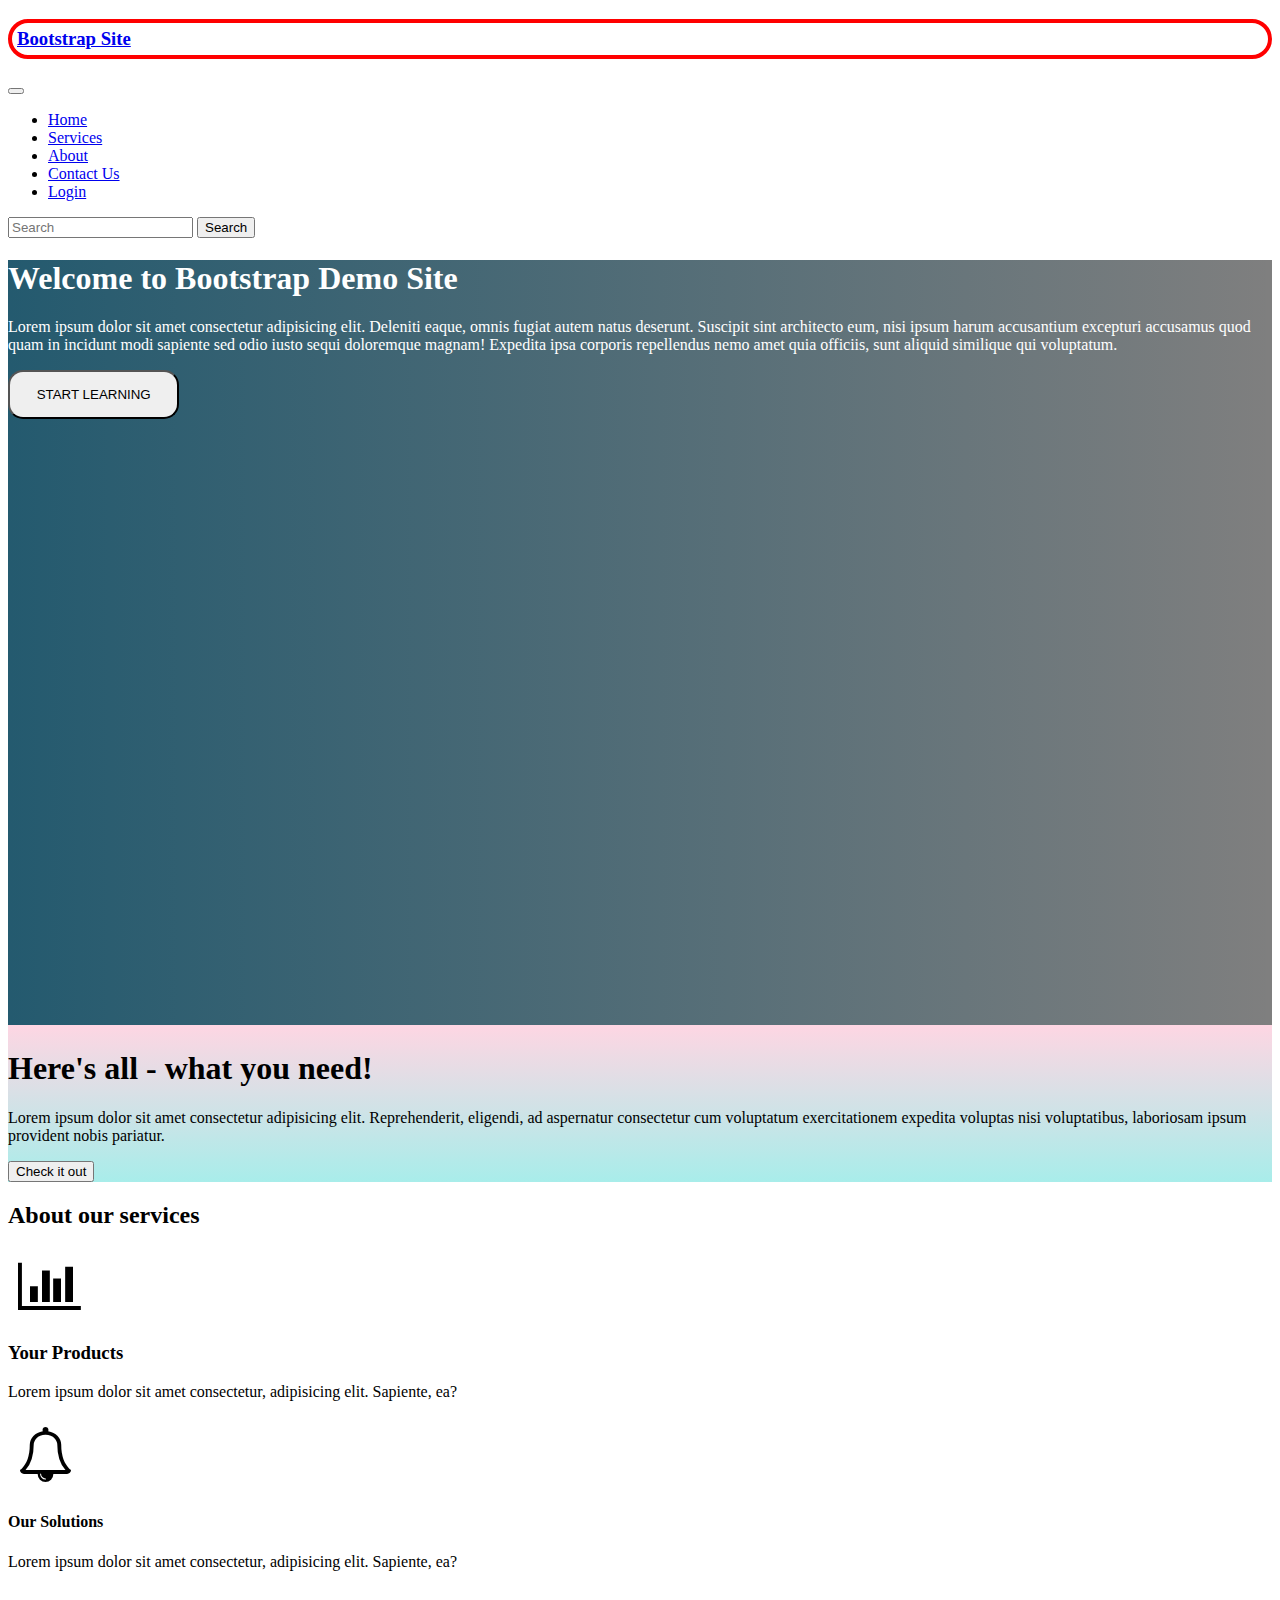
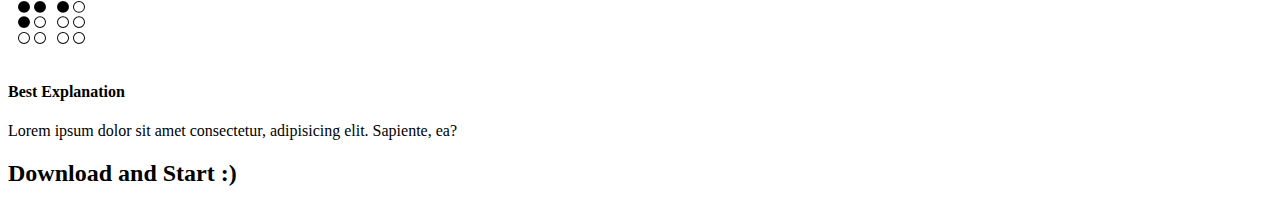
==== index.html @ d9e7f81e "download section start" ====
<!DOCTYPE html>
<html lang="en">

<head>
    <meta charset="UTF-8">
    <meta name="viewport" content="width=device-width, initial-scale=1.0">
    <!-- Fontawesome Icons -->
    <link rel="stylesheet" href="https://cdnjs.cloudflare.com/ajax/libs/font-awesome/4.7.0/css/font-awesome.min.css">
    <!-- Bootstrap CSS -->
    <link rel="stylesheet" href="https://stackpath.bootstrapcdn.com/bootstrap/4.5.0/css/bootstrap.min.css"
        integrity="sha384-9aIt2nRpC12Uk9gS9baDl411NQApFmC26EwAOH8WgZl5MYYxFfc+NcPb1dKGj7Sk" crossorigin="anonymous">
    <!-- Custom CSS -->
    <link rel="stylesheet" href="css/style.css">
    <title>Boostrap Site</title>
</head>

<body>

    <!-- navbar section start -->
    <section>
        <nav class="navbar navbar-expand-lg navbar-light bg-light">
            <a class="navbar-brand ml-5" href="index.html">
                <h3 class="site-title">Bootstrap Site</h3>
            </a>
            <button class="navbar-toggler" type="button" data-toggle="collapse" data-target="#navbarSupportedContent"
                aria-controls="navbarSupportedContent" aria-expanded="false" aria-label="Toggle navigation">
                <span class="navbar-toggler-icon"></span>
            </button>
            <div class="collapse navbar-collapse" id="navbarSupportedContent">
                <ul class="navbar-nav ml-auto">
                    <li class="nav-item active">
                        <a class="nav-link" href="#">Home <span class="sr-only">(current)</span></a>
                    </li>
                    <li class="nav-item">
                        <a class="nav-link" href="#">Services</a>
                    </li>
                    <li class="nav-item">
                        <a class="nav-link" href="#">About</a>
                    </li>
                    <li class="nav-item">
                        <a class="nav-link" href="#">Contact Us</a>
                    </li>
                    <li class="nav-item">
                        <a class="nav-link" href="#">Login</a>
                    </li>
                </ul>
                <form class="form-inline my-2 my-lg-0 mr-4">
                    <input class="form-control mr-sm-2" type="search" placeholder="Search" aria-label="Search">
                    <button class="btn btn-outline-success my-2 my-sm-0" type="submit">Search</button>
                </form>
            </div>
        </nav>
    </section>
    <!-- navbar section end -->

    <!-- header section start -->
    <header class="header">
        <div class="container h-100">
            <div class="row h-100 align-items-center">
                <div class="col-md-12 text-center">
                    <h1>Welcome to Bootstrap Demo Site</h1>
                    <p>Lorem ipsum dolor sit amet consectetur adipisicing elit. Deleniti eaque, omnis fugiat autem natus
                        deserunt. Suscipit sint architecto eum, nisi ipsum harum accusantium excepturi accusamus quod
                        quam in incidunt modi sapiente sed odio iusto sequi doloremque magnam! Expedita ipsa corporis
                        repellendus nemo amet quia officiis, sunt aliquid similique qui voluptatum.</p>
                    <button class="btn btn-primary button1">Start Learning</button>
                </div>
            </div>
        </div>
    </header>
    <!-- header section end -->

    <!-- message section start -->
    <section class="message p-4">
        <div class="container text-center">
            <h1>Here's all - what you need!</h1>
            <p>Lorem ipsum dolor sit amet consectetur adipisicing elit. Reprehenderit, eligendi, ad aspernatur
                consectetur cum voluptatum exercitationem expedita voluptas nisi voluptatibus, laboriosam ipsum
                provident nobis pariatur.</p>
            <button class="btn btn-warning">Check it out</button>
        </div>

    </section>
    <!-- message section end -->

    <!-- about section start -->
    <section class="about p-4">
        <div class="container text-center">
            <h2>About our services</h2>
            <div class="row p-4">
                <div class="col-md-4">
                    <div class="card">
                        <div class="card-body">
                            <i class="fa fa-bar-chart myicon"></i>
                            <h3>Your Products</h3>
                            <p>Lorem ipsum dolor sit amet consectetur, adipisicing elit. Sapiente, ea?</p>
                        </div>
                    </div>
                </div>
                <div class="col-md-4">
                    <div class="card">
                        <div class="card-body">
                            <i class="fa fa-bell-o myicon"></i>
                            <h4>Our Solutions</h4>
                            <p>Lorem ipsum dolor sit amet consectetur, adipisicing elit. Sapiente, ea?</p>
                        </div>
                    </div>
                </div>
                <div class="col-md-4">
                    <div class="card">
                        <div class="card-body">
                            <i class="fa fa-braille myicon"></i>
                            <h4>Best Explanation</h4>
                            <p>Lorem ipsum dolor sit amet consectetur, adipisicing elit. Sapiente, ea?</p>
                        </div>
                    </div>
                </div>
            </div>
        </div>
    </section>
    <!-- about section end -->

    <!-- download section start -->
    <secion class="download p-4">
        <div class="container text-center">
            <h2>Download and Start :)</h2>
            
        </div>

    </secion>
    <!-- download section end -->

    <!-- Bootstrap JS -->
    <script src="https://code.jquery.com/jquery-3.5.1.slim.min.js"
        integrity="sha384-DfXdz2htPH0lsSSs5nCTpuj/zy4C+OGpamoFVy38MVBnE+IbbVYUew+OrCXaRkfj"
        crossorigin="anonymous"></script>
    <script src="https://cdn.jsdelivr.net/npm/popper.js@1.16.0/dist/umd/popper.min.js"
        integrity="sha384-Q6E9RHvbIyZFJoft+2mJbHaEWldlvI9IOYy5n3zV9zzTtmI3UksdQRVvoxMfooAo"
        crossorigin="anonymous"></script>
    <script src="https://stackpath.bootstrapcdn.com/bootstrap/4.5.0/js/bootstrap.min.js"
        integrity="sha384-OgVRvuATP1z7JjHLkuOU7Xw704+h835Lr+6QL9UvYjZE3Ipu6Tp75j7Bh/kR0JKI"
        crossorigin="anonymous"></script>
</body>

</html>
---- css/style.css ----
.header{
    height: 85vh;
    width: 100%;
    background-image: linear-gradient(to right, rgba(12, 72, 95, 0.9), rgba(0,0,0,.5)), url("/img/img1.jpg");
    background-size: cover;
    color: white;
}
.site-title{
    padding: 5px 5px;
    border: 4px solid red;
    border-radius: 20px;
}

.h-100{
    height: 100%;
    width: 100%;
}

.button1{
    padding: 1.1em 2em;
    border-radius: 15px !important;
    text-transform: uppercase;
}
.message{
    padding-top: 4px;
    background-image: linear-gradient(to top, #a8edea 0%, #fed6e3 100%);
}
.myicon{
    font-size: 55px;
    padding: 10px 10px;
}
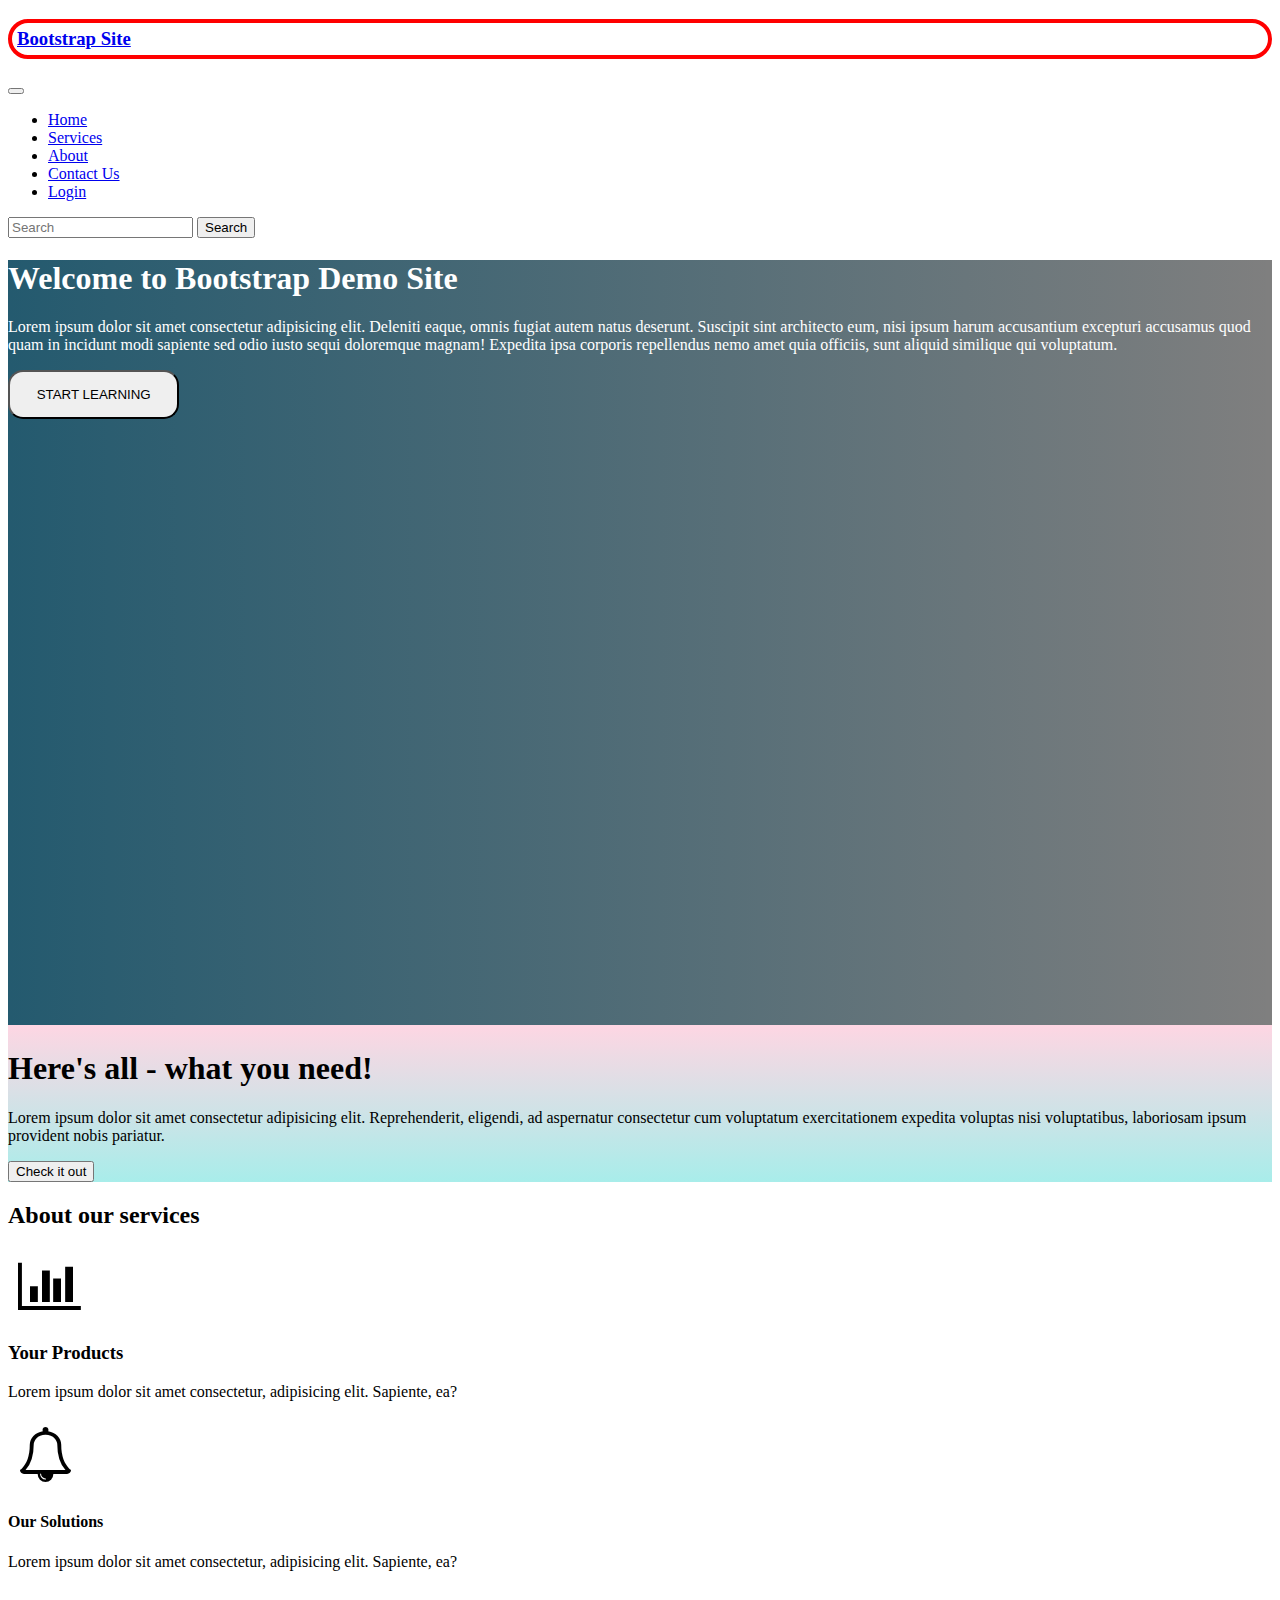
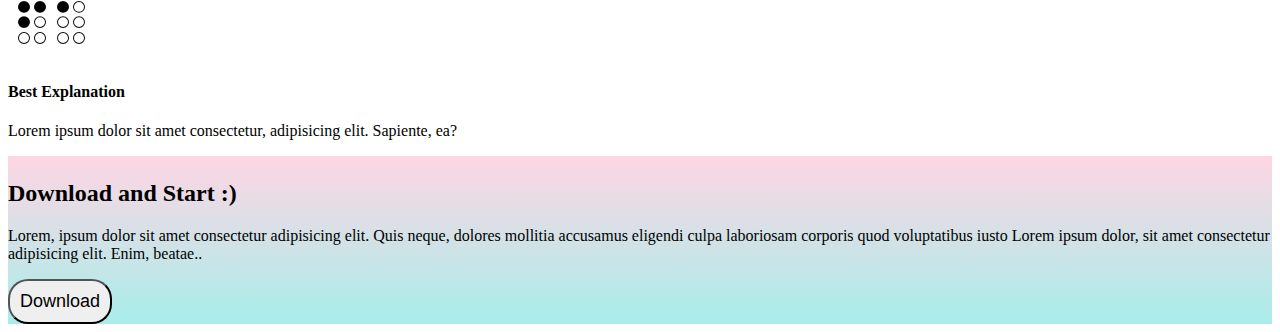
==== commit 8b9f8ac4: "final download section" ====
--- a/index.html
+++ b/index.html
@@ -79,7 +79,6 @@
                 provident nobis pariatur.</p>
             <button class="btn btn-warning">Check it out</button>
         </div>
-
     </section>
     <!-- message section end -->
 
@@ -121,13 +120,15 @@
     <!-- about section end -->
 
     <!-- download section start -->
-    <secion class="download p-4">
+    <section class="message p-4">
         <div class="container text-center">
             <h2>Download and Start :)</h2>
-            
+            <p>Lorem, ipsum dolor sit amet consectetur adipisicing elit. Quis neque, dolores mollitia accusamus eligendi
+                culpa laboriosam corporis quod voluptatibus iusto Lorem ipsum dolor, sit amet consectetur adipisicing
+                elit. Enim, beatae..</p>
+            <button class="btn btn-danger button3">Download</button>
         </div>
-
-    </secion>
+    </section>
     <!-- download section end -->
 
     <!-- Bootstrap JS -->
--- a/css/style.css
+++ b/css/style.css
@@ -28,4 +28,9 @@
 .myicon{
     font-size: 55px;
     padding: 10px 10px;
-}+}
+.button3{
+    font-size: 18px;
+    padding: 10px 10px;
+    border-radius: 20px;
+}
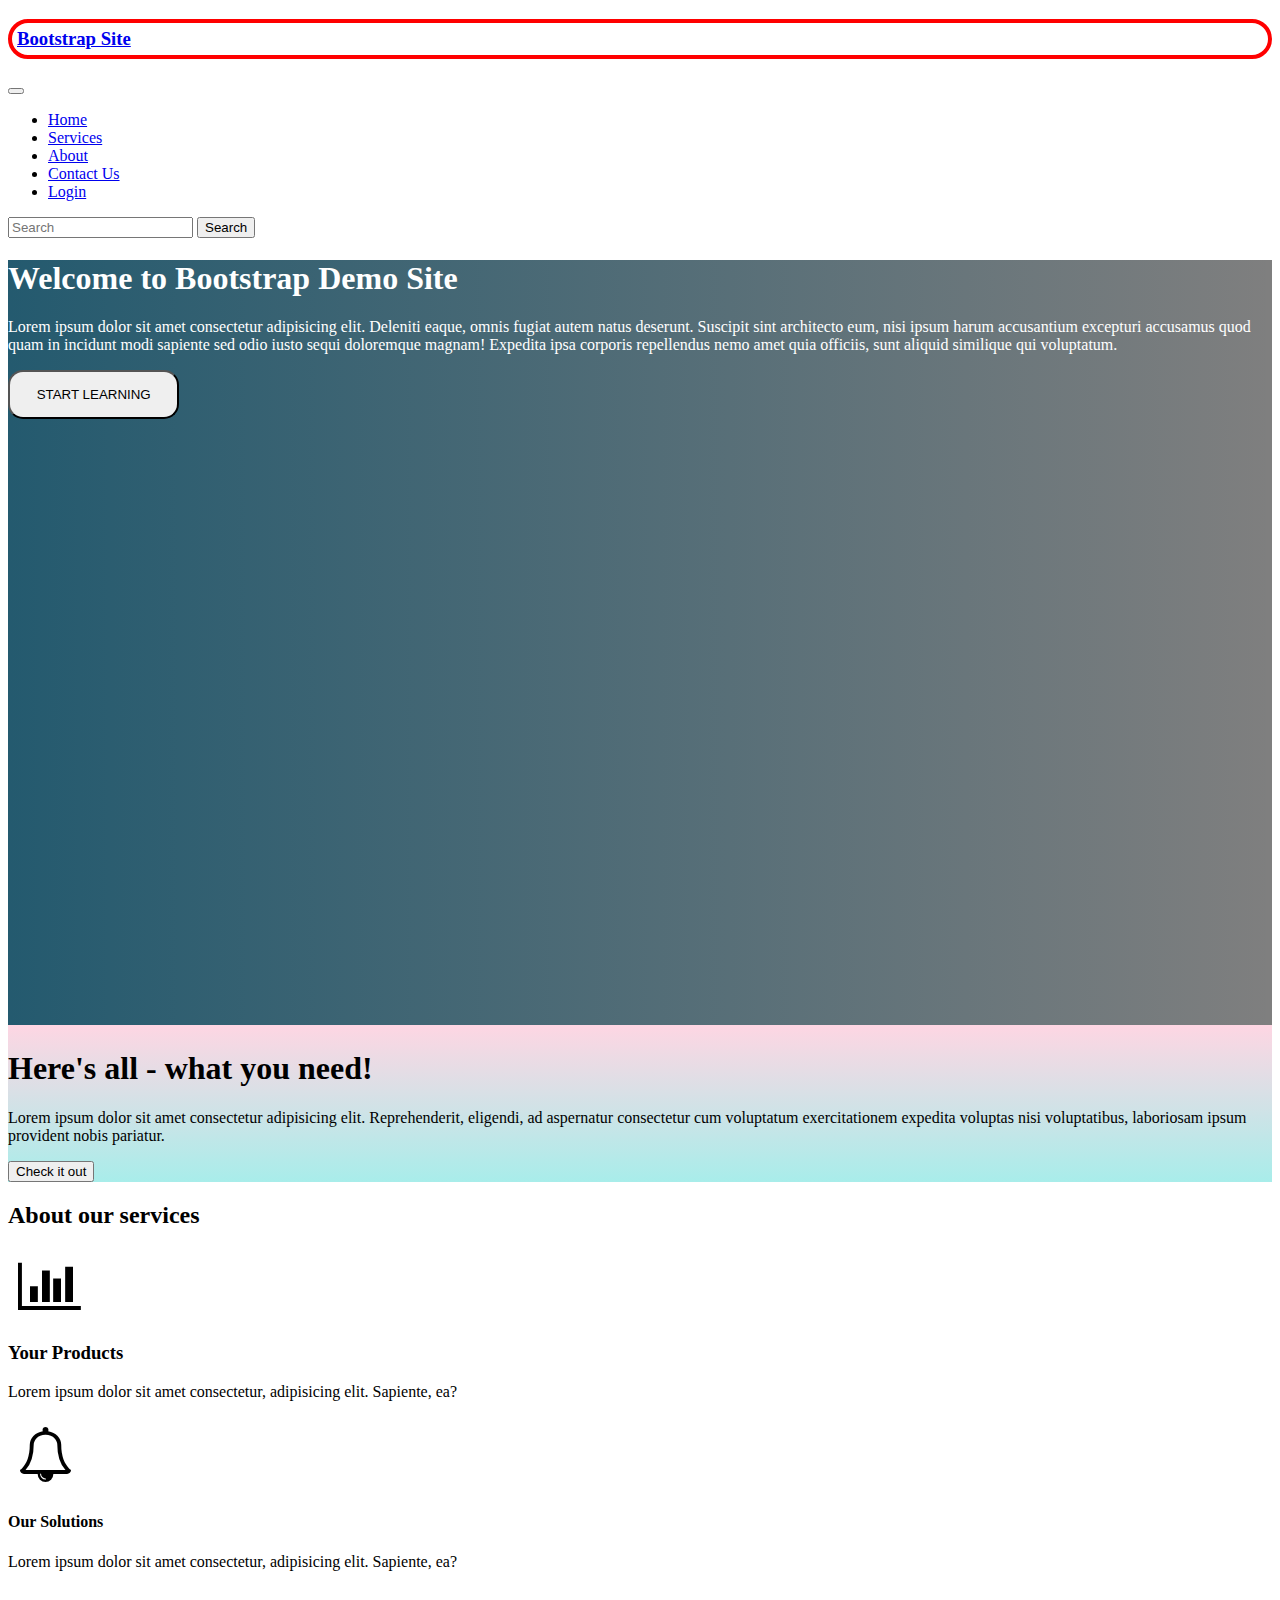
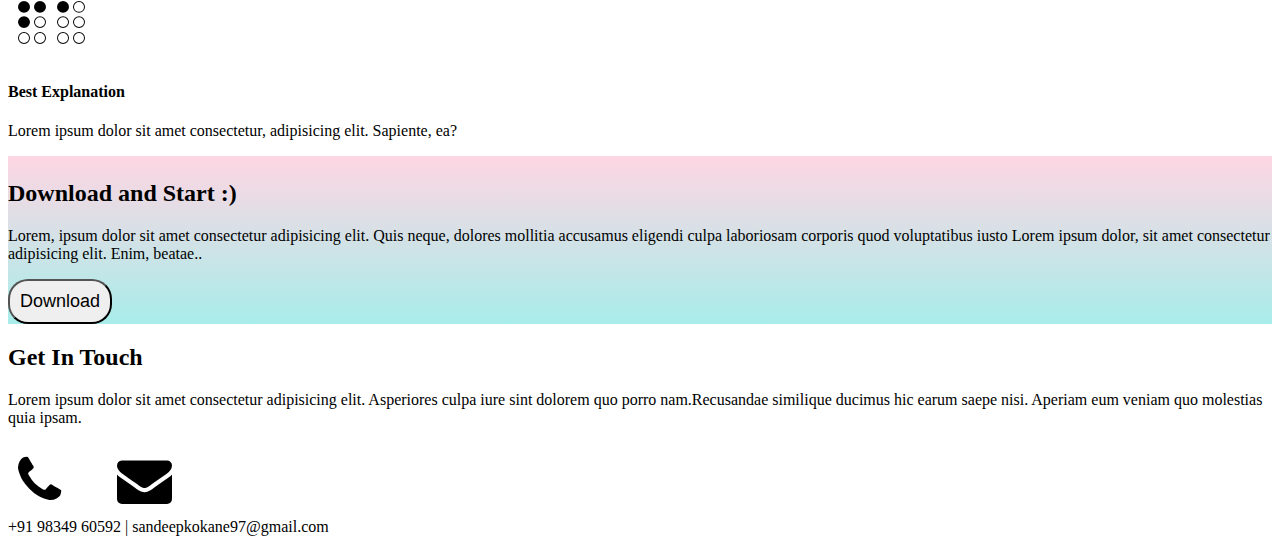
==== commit 842971d0: "final contact us section" ====
--- a/index.html
+++ b/index.html
@@ -131,6 +131,19 @@
     </section>
     <!-- download section end -->
 
+    <!-- contact us section start -->
+    <section class="contact p-4">
+        <div class="container text-center">
+            <h2>Get In Touch</h2>
+            <p>Lorem ipsum dolor sit amet consectetur adipisicing elit. Asperiores culpa iure sint dolorem quo porro
+                nam.Recusandae similique ducimus hic earum saepe nisi. Aperiam eum veniam quo molestias quia ipsam.</p>
+                <i class="fa fa-phone myicon text-danger"></i>&nbsp;&nbsp;&nbsp;&nbsp;&nbsp;&nbsp;&nbsp;&nbsp;
+                <i class="fa fa-envelope myicon text-dark"></i><br>
+                <span>+91 98349 60592 | sandeepkokane97@gmail.com</span>
+        </div>
+    </section>
+    <!-- contact us section end -->
+
     <!-- Bootstrap JS -->
     <script src="https://code.jquery.com/jquery-3.5.1.slim.min.js"
         integrity="sha384-DfXdz2htPH0lsSSs5nCTpuj/zy4C+OGpamoFVy38MVBnE+IbbVYUew+OrCXaRkfj"
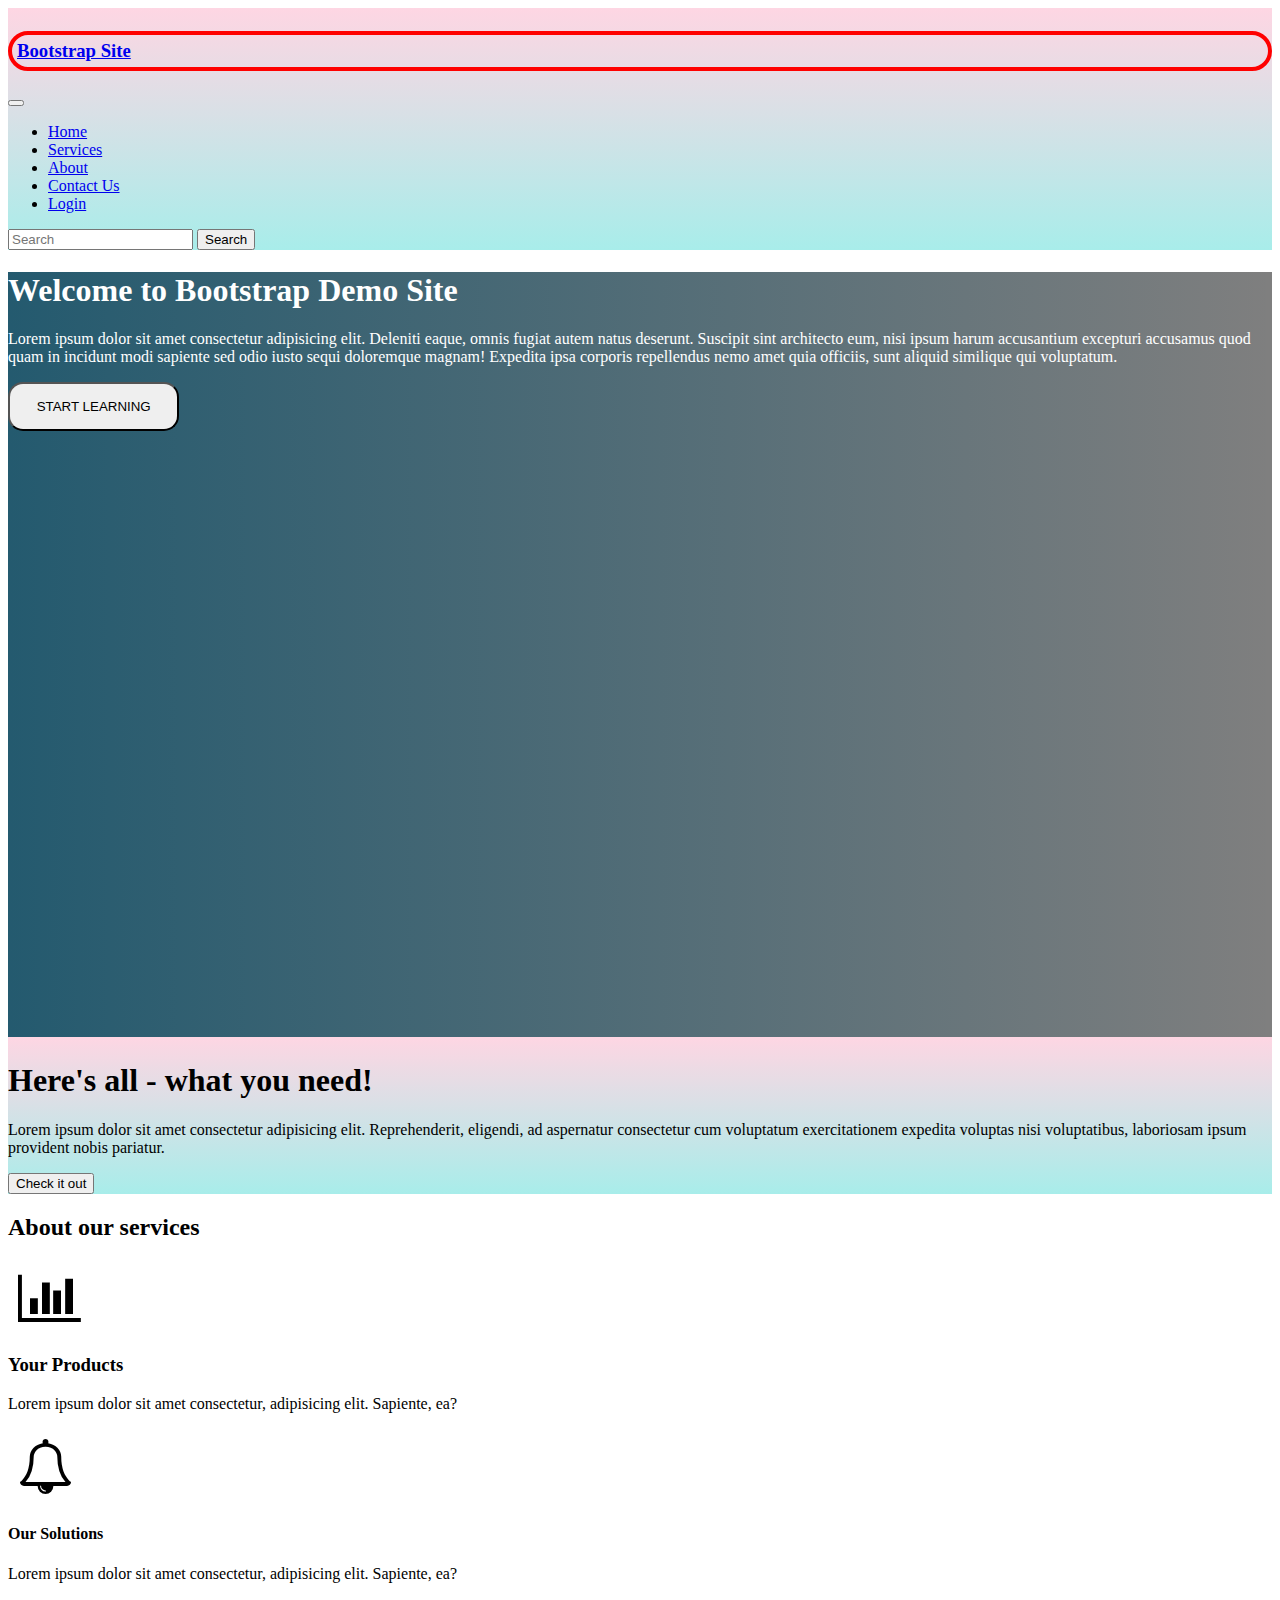
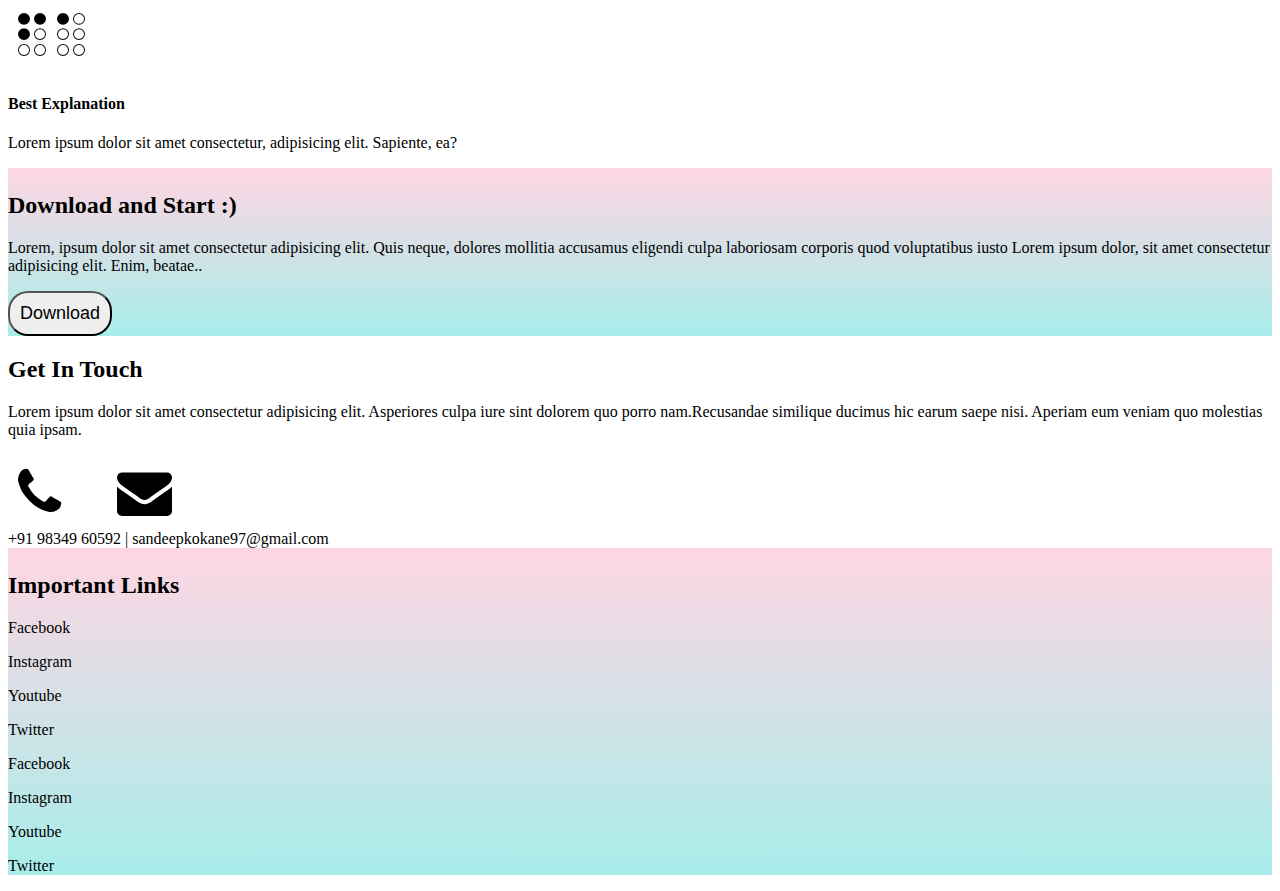
==== commit 787feb41: "final links section" ====
--- a/index.html
+++ b/index.html
@@ -18,7 +18,7 @@
 
     <!-- navbar section start -->
     <section>
-        <nav class="navbar navbar-expand-lg navbar-light bg-light">
+        <nav class="navbar navbar-expand-lg navbar-light bg-light message">
             <a class="navbar-brand ml-5" href="index.html">
                 <h3 class="site-title">Bootstrap Site</h3>
             </a>
@@ -137,12 +137,34 @@
             <h2>Get In Touch</h2>
             <p>Lorem ipsum dolor sit amet consectetur adipisicing elit. Asperiores culpa iure sint dolorem quo porro
                 nam.Recusandae similique ducimus hic earum saepe nisi. Aperiam eum veniam quo molestias quia ipsam.</p>
-                <i class="fa fa-phone myicon text-danger"></i>&nbsp;&nbsp;&nbsp;&nbsp;&nbsp;&nbsp;&nbsp;&nbsp;
-                <i class="fa fa-envelope myicon text-dark"></i><br>
-                <span>+91 98349 60592 | sandeepkokane97@gmail.com</span>
+            <i class="fa fa-phone myicon text-danger"></i>&nbsp;&nbsp;&nbsp;&nbsp;&nbsp;&nbsp;&nbsp;&nbsp;
+            <i class="fa fa-envelope myicon text-dark"></i><br>
+            <span>+91 98349 60592 | sandeepkokane97@gmail.com</span>
         </div>
     </section>
     <!-- contact us section end -->
+
+    <!-- links section start -->
+    <div class="message p-4">
+        <div class="container text-center">
+            <h2>Important Links </h2>
+            <div class="row">
+                <div class="col-md-4 offset-md-1">
+                    <p>Facebook</p>
+                    <p>Instagram</p>
+                    <p>Youtube</p>
+                    <p>Twitter</p>
+                </div>
+                <div class="col-md-4 offset-md-1">
+                    <p>Facebook</p>
+                    <p>Instagram</p>
+                    <p>Youtube</p>
+                    <p>Twitter</p>
+                </div>
+            </div>
+        </div>
+    </div>
+    <!-- links section ends -->
 
     <!-- Bootstrap JS -->
     <script src="https://code.jquery.com/jquery-3.5.1.slim.min.js"
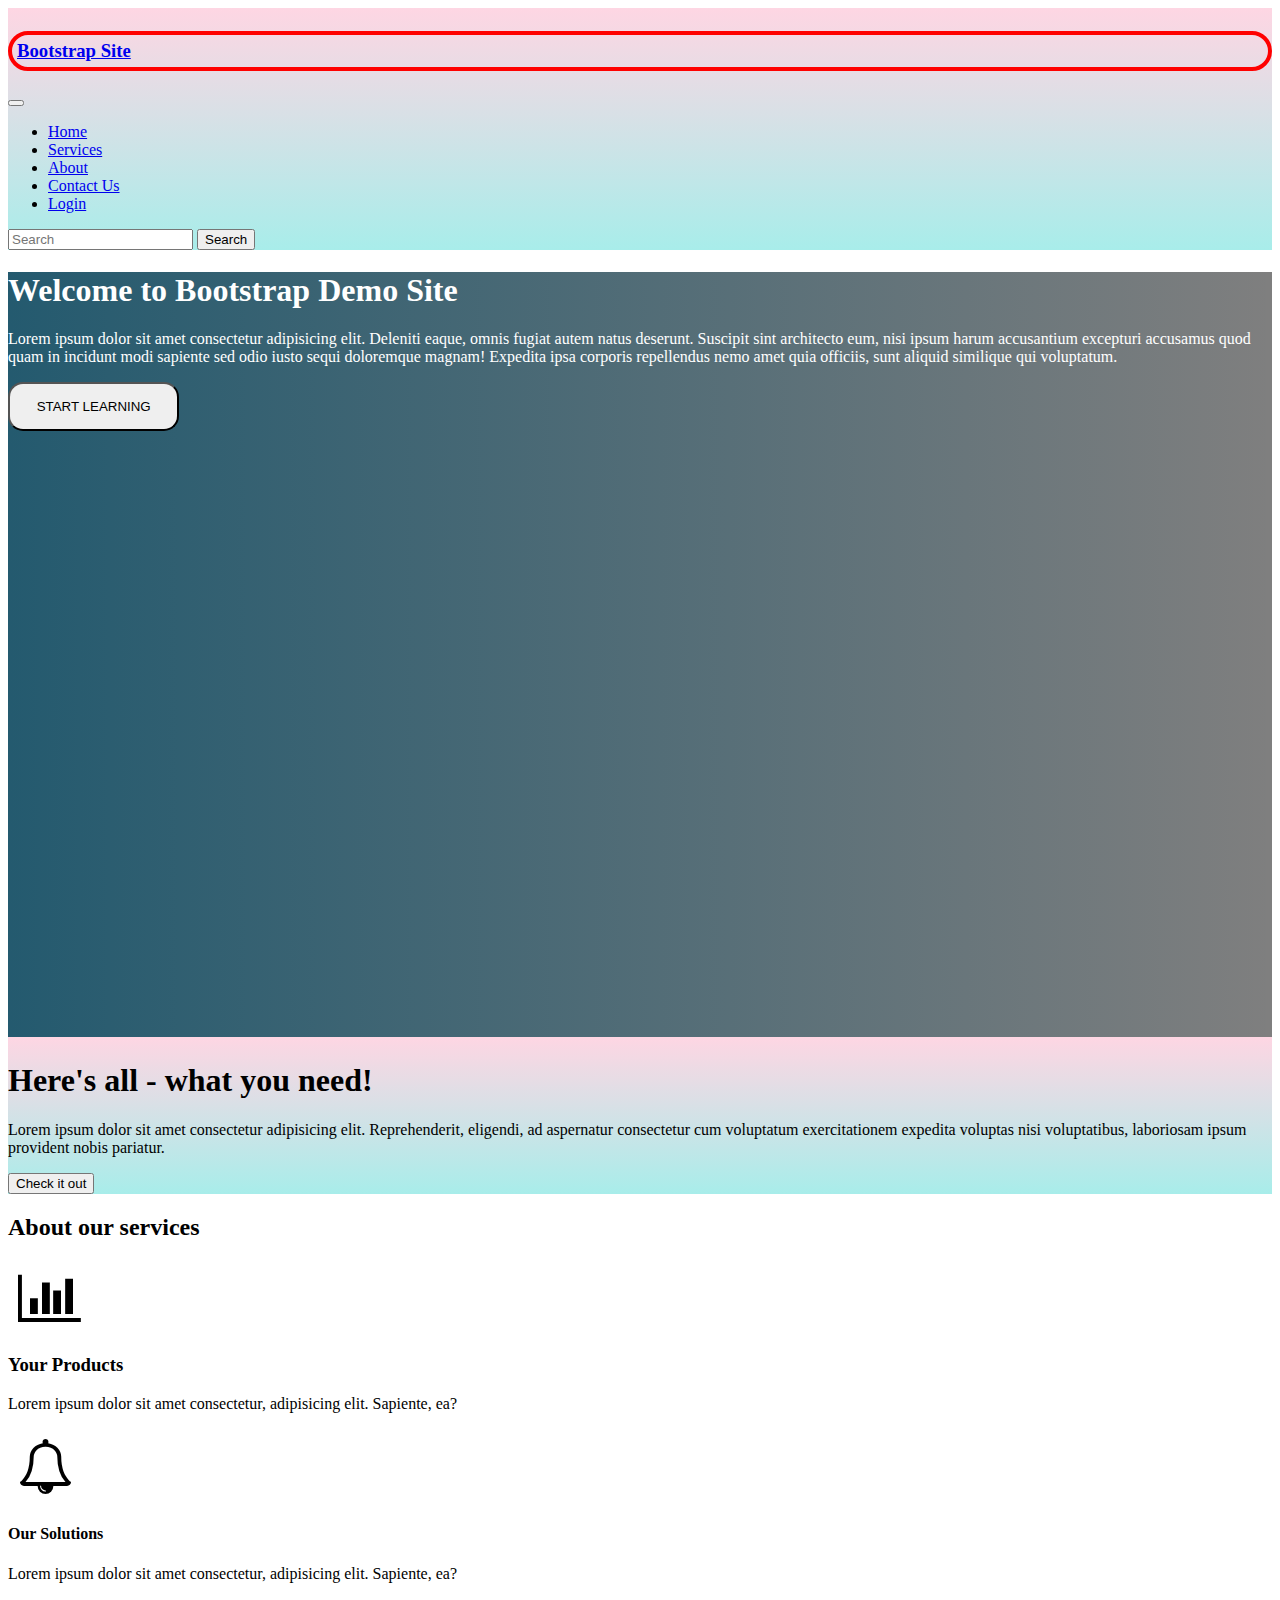
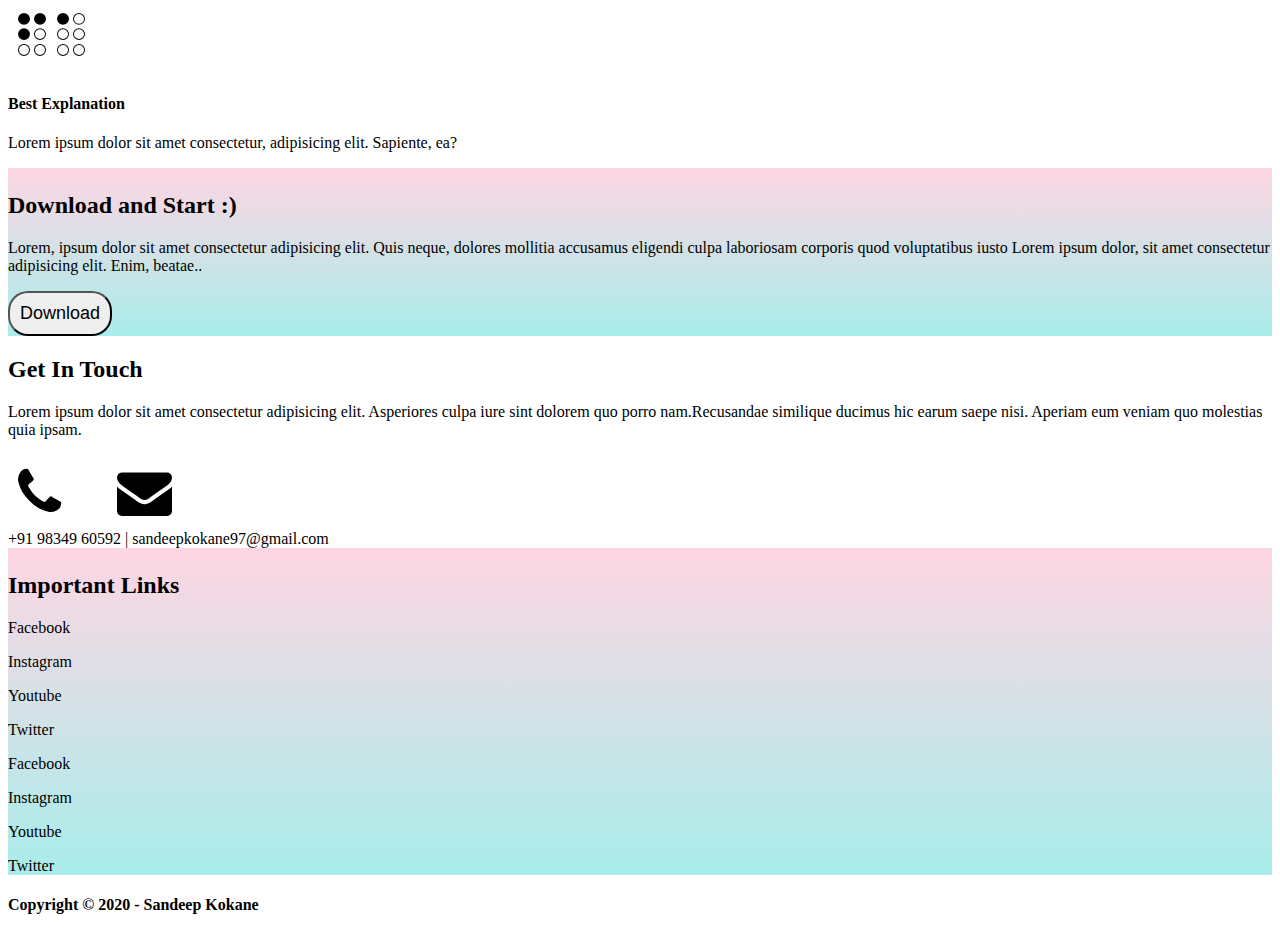
==== commit 0c3afb1c: "final footer" ====
--- a/index.html
+++ b/index.html
@@ -166,6 +166,14 @@
     </div>
     <!-- links section ends -->
 
+    <!-- footer section start -->
+    <footer class="footer bg-dark text-light text-center pt-2 pb-2">
+        <div class="container">
+            <h4>Copyright &copy; 2020 - Sandeep Kokane</h4>
+        </div>
+    </footer>
+    <!-- footer section ends -->
+
     <!-- Bootstrap JS -->
     <script src="https://code.jquery.com/jquery-3.5.1.slim.min.js"
         integrity="sha384-DfXdz2htPH0lsSSs5nCTpuj/zy4C+OGpamoFVy38MVBnE+IbbVYUew+OrCXaRkfj"
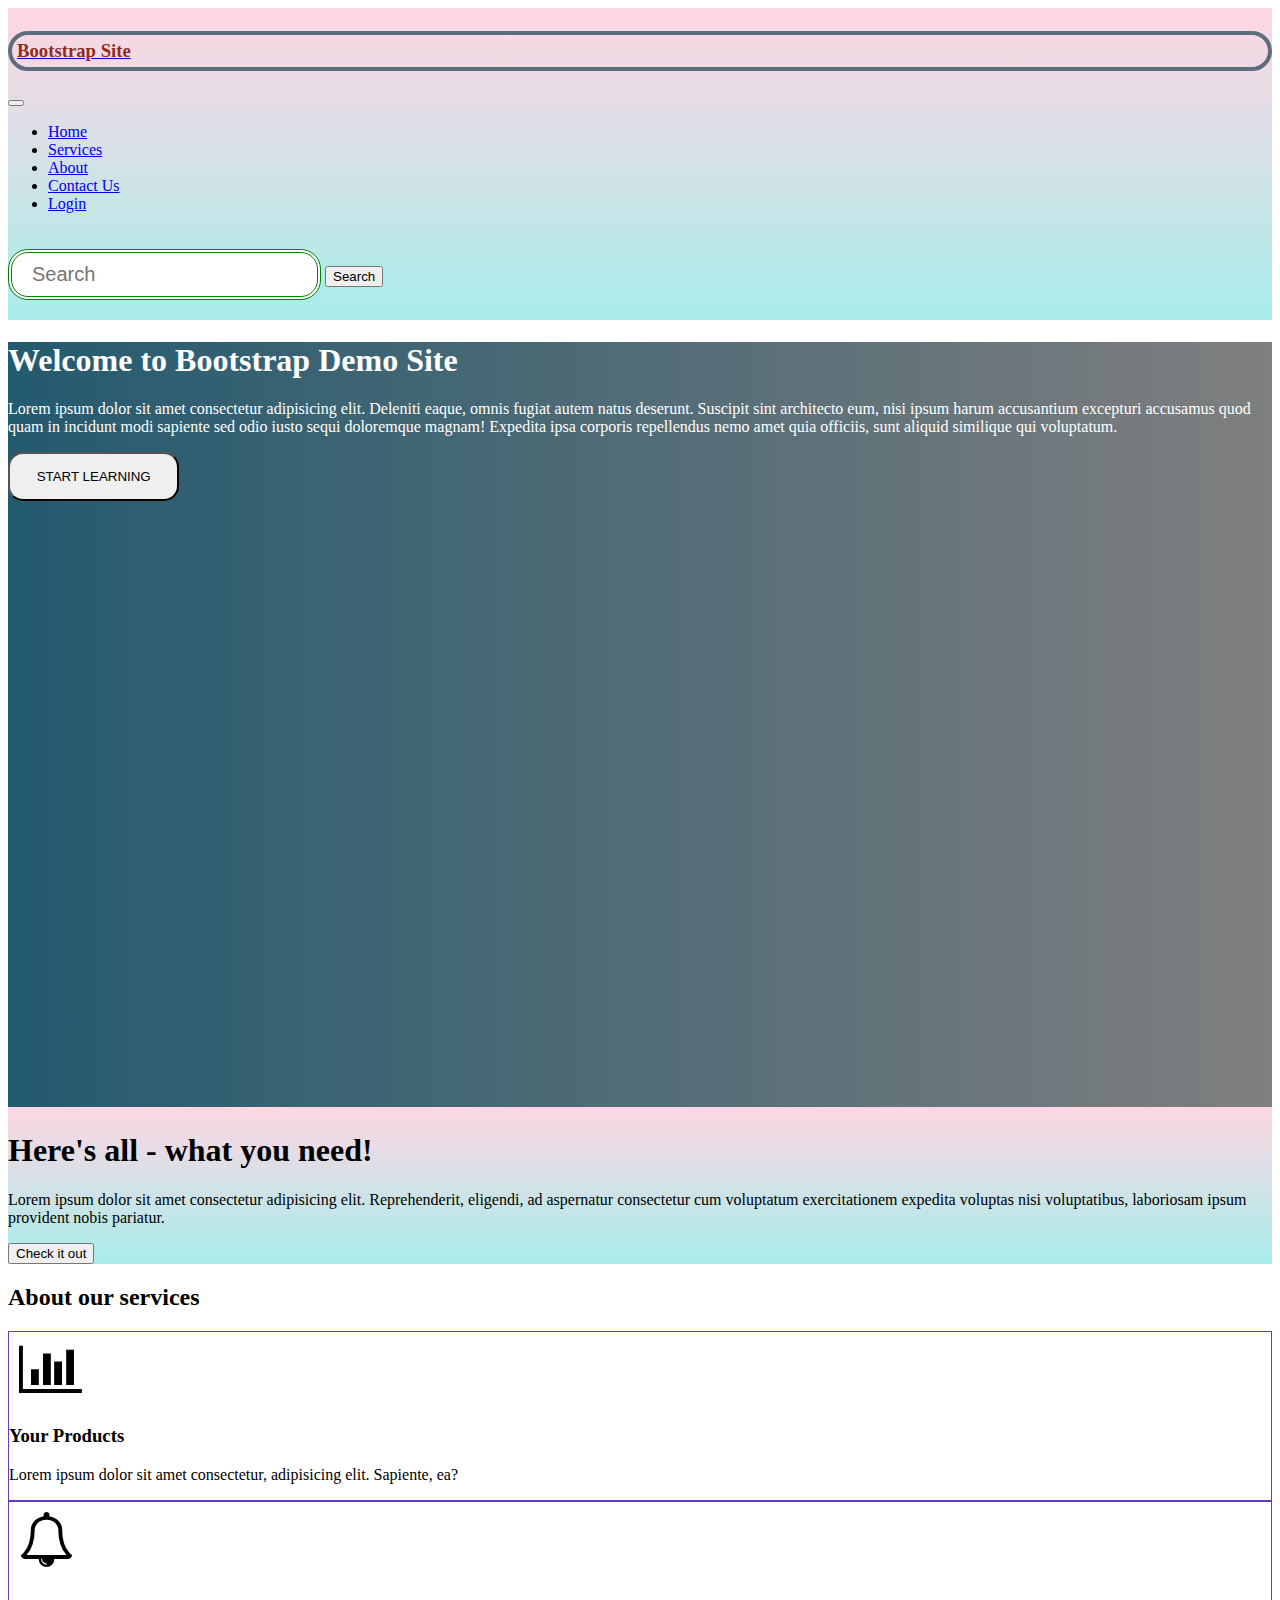
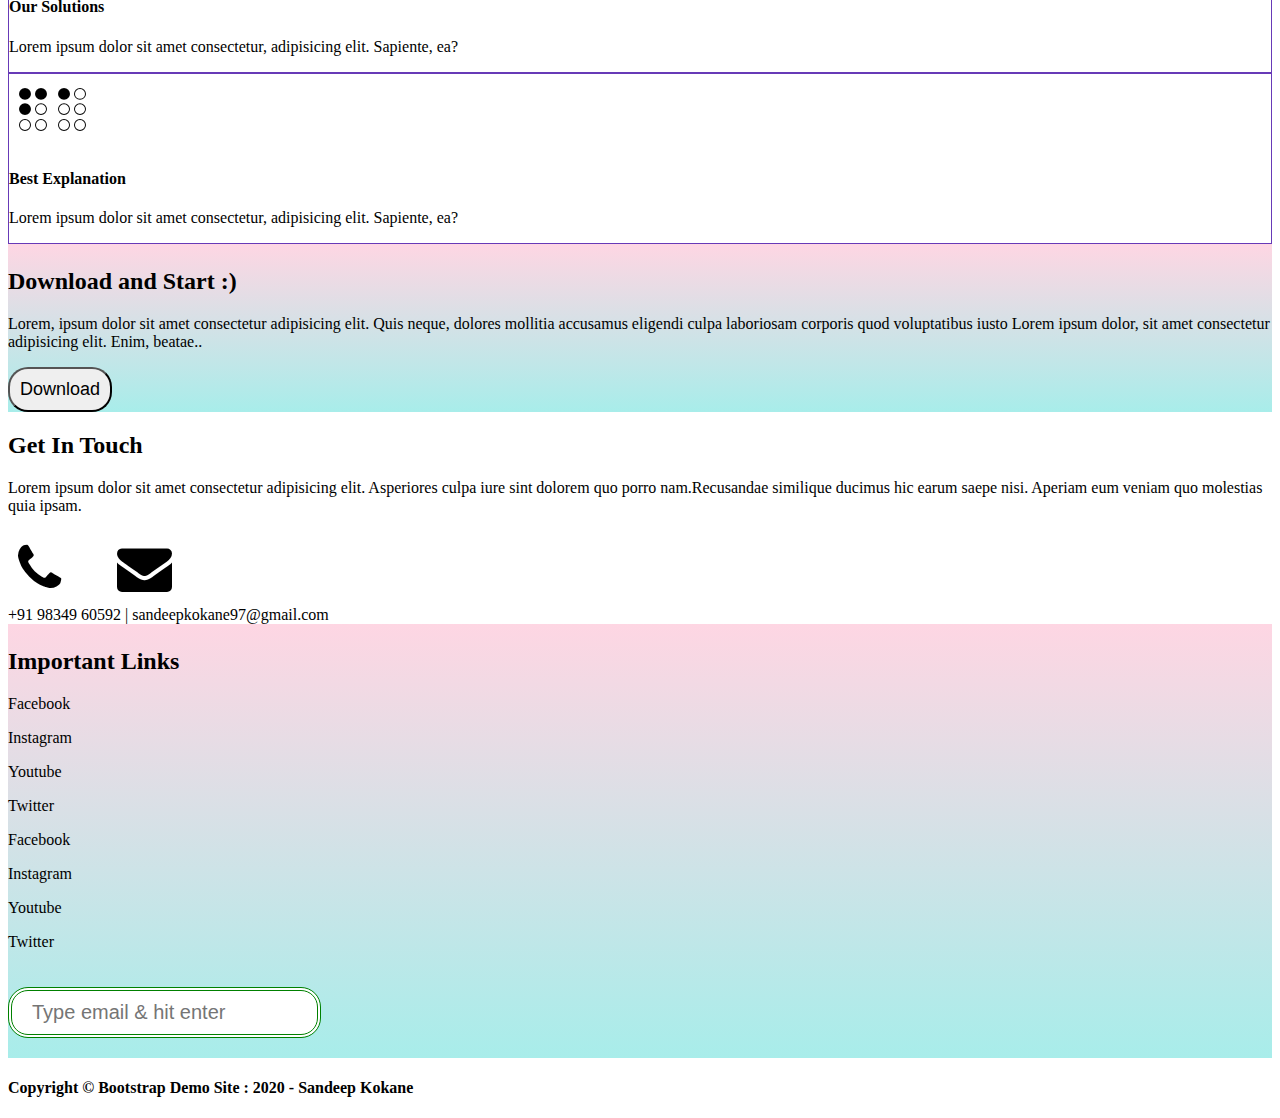
==== commit 930c9d87: "final version 1" ====
--- a/index.html
+++ b/index.html
@@ -18,7 +18,7 @@
 
     <!-- navbar section start -->
     <section>
-        <nav class="navbar navbar-expand-lg navbar-light bg-light message">
+        <nav class="navbar navbar-expand-lg navbar-light bg-light site-navbar">
             <a class="navbar-brand ml-5" href="index.html">
                 <h3 class="site-title">Bootstrap Site</h3>
             </a>
@@ -29,22 +29,22 @@
             <div class="collapse navbar-collapse" id="navbarSupportedContent">
                 <ul class="navbar-nav ml-auto">
                     <li class="nav-item active">
-                        <a class="nav-link" href="#">Home <span class="sr-only">(current)</span></a>
+                        <a class="nav-link links" href="#">Home <span class="sr-only">(current)</span></a>
                     </li>
                     <li class="nav-item">
-                        <a class="nav-link" href="#">Services</a>
+                        <a class="nav-link links" href="#">Services</a>
                     </li>
                     <li class="nav-item">
-                        <a class="nav-link" href="#">About</a>
+                        <a class="nav-link links" href="#">About</a>
                     </li>
                     <li class="nav-item">
-                        <a class="nav-link" href="#">Contact Us</a>
+                        <a class="nav-link links" href="#">Contact Us</a>
                     </li>
                     <li class="nav-item">
-                        <a class="nav-link" href="#">Login</a>
+                        <a class="nav-link links" href="#">Login</a>
                     </li>
                 </ul>
-                <form class="form-inline my-2 my-lg-0 mr-4">
+                <form class="form-inline my-2 my-lg-0 mr-4 ml-2">
                     <input class="form-control mr-sm-2" type="search" placeholder="Search" aria-label="Search">
                     <button class="btn btn-outline-success my-2 my-sm-0" type="submit">Search</button>
                 </form>
@@ -88,7 +88,7 @@
             <h2>About our services</h2>
             <div class="row p-4">
                 <div class="col-md-4">
-                    <div class="card">
+                    <div class="card hover">
                         <div class="card-body">
                             <i class="fa fa-bar-chart myicon"></i>
                             <h3>Your Products</h3>
@@ -162,14 +162,17 @@
                     <p>Twitter</p>
                 </div>
             </div>
+            <form>
+                <input type="email" name="email" placeholder="Type email & hit enter">
+            </form>
         </div>
     </div>
     <!-- links section ends -->
 
     <!-- footer section start -->
-    <footer class="footer bg-dark text-light text-center pt-2 pb-2">
+    <footer class="bg-dark text-light text-center pt-2 pb-2">
         <div class="container">
-            <h4>Copyright &copy; 2020 - Sandeep Kokane</h4>
+            <h4>Copyright &copy; Bootstrap Demo Site : 2020 - Sandeep Kokane</h4>
         </div>
     </footer>
     <!-- footer section ends -->
--- a/css/style.css
+++ b/css/style.css
@@ -5,10 +5,22 @@
     background-size: cover;
     color: white;
 }
+.site-navbar{
+    padding-top: 4px;
+    background-image: linear-gradient(to top, #a8edea 0%, #fed6e3 100%);
+}
 .site-title{
+    color: #922b21;
     padding: 5px 5px;
-    border: 4px solid red;
+    border: 4px solid #5d6d7e;
     border-radius: 20px;
+}
+.site-title:hover{
+    position: relative;
+    font-weight: 100;
+    text-transform: uppercase;
+    top: -4px;
+    
 }
 
 .h-100{
@@ -34,3 +46,33 @@
     padding: 10px 10px;
     border-radius: 20px;
 }
+
+.about .card{
+    border: 1px solid #673ab7;
+}
+.about .card:hover{
+    background: #e2e2e2;
+    position: relative;
+    top: -4px   ;
+}
+.text-box{
+    font-size: 14px;
+}
+
+.links:hover{
+    text-decoration: underline;
+    text-transform: uppercase;
+}
+form input{
+    margin:20px 0px;
+    padding: 10px 20px;
+    font-size: 20px;
+    border-radius: 20px;
+}
+form input:focus{
+    border: 4px double red;
+    outline:none;
+}
+form input:valid{
+    border: 4px double green;
+}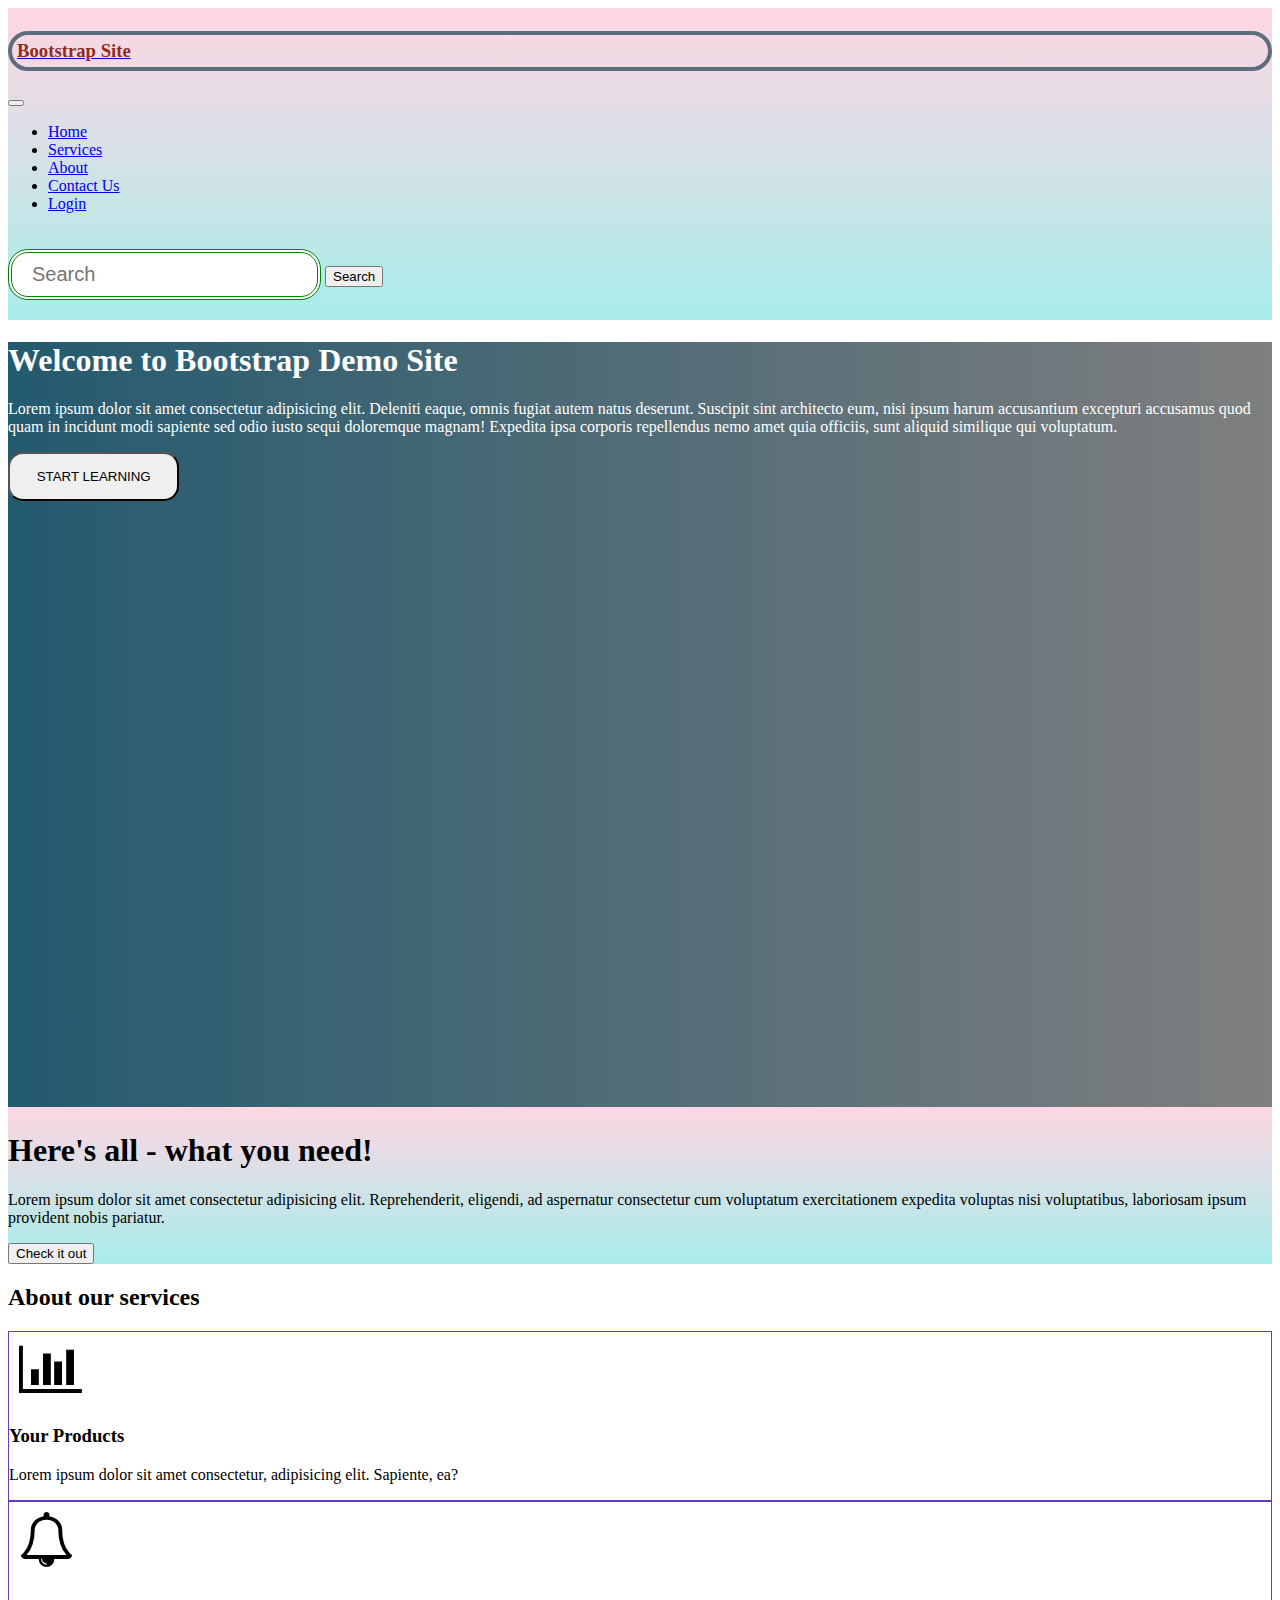
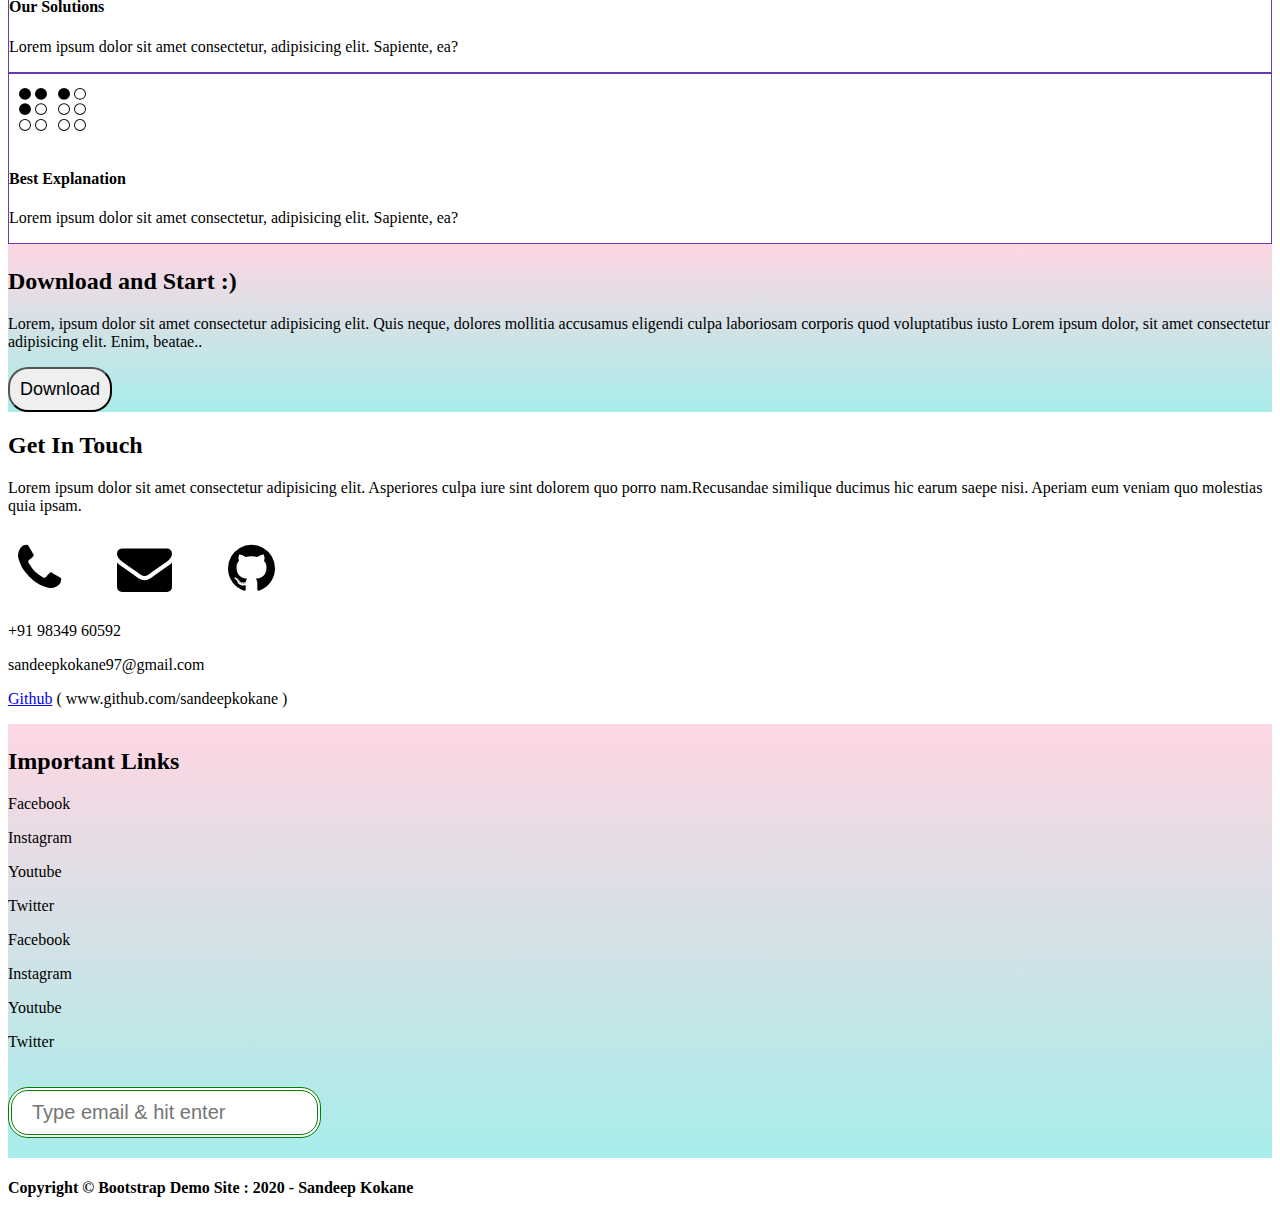
==== commit fc533780: "commit version 1.1" ====
--- a/index.html
+++ b/index.html
@@ -138,8 +138,11 @@
             <p>Lorem ipsum dolor sit amet consectetur adipisicing elit. Asperiores culpa iure sint dolorem quo porro
                 nam.Recusandae similique ducimus hic earum saepe nisi. Aperiam eum veniam quo molestias quia ipsam.</p>
             <i class="fa fa-phone myicon text-danger"></i>&nbsp;&nbsp;&nbsp;&nbsp;&nbsp;&nbsp;&nbsp;&nbsp;
-            <i class="fa fa-envelope myicon text-dark"></i><br>
-            <span>+91 98349 60592 | sandeepkokane97@gmail.com</span>
+            <i class="fa fa-envelope myicon text-dark"></i>&nbsp;&nbsp;&nbsp;&nbsp;&nbsp;&nbsp;&nbsp;&nbsp;
+            <i class="fa fa-github myicon text-dark"></i><br>
+            <p>+91 98349 60592</p>
+            <p>sandeepkokane97@gmail.com</p>
+            <p><a href="https://github.com/sandeepkokane">Github</a> ( www.github.com/sandeepkokane ) </p>
         </div>
     </section>
     <!-- contact us section end -->
